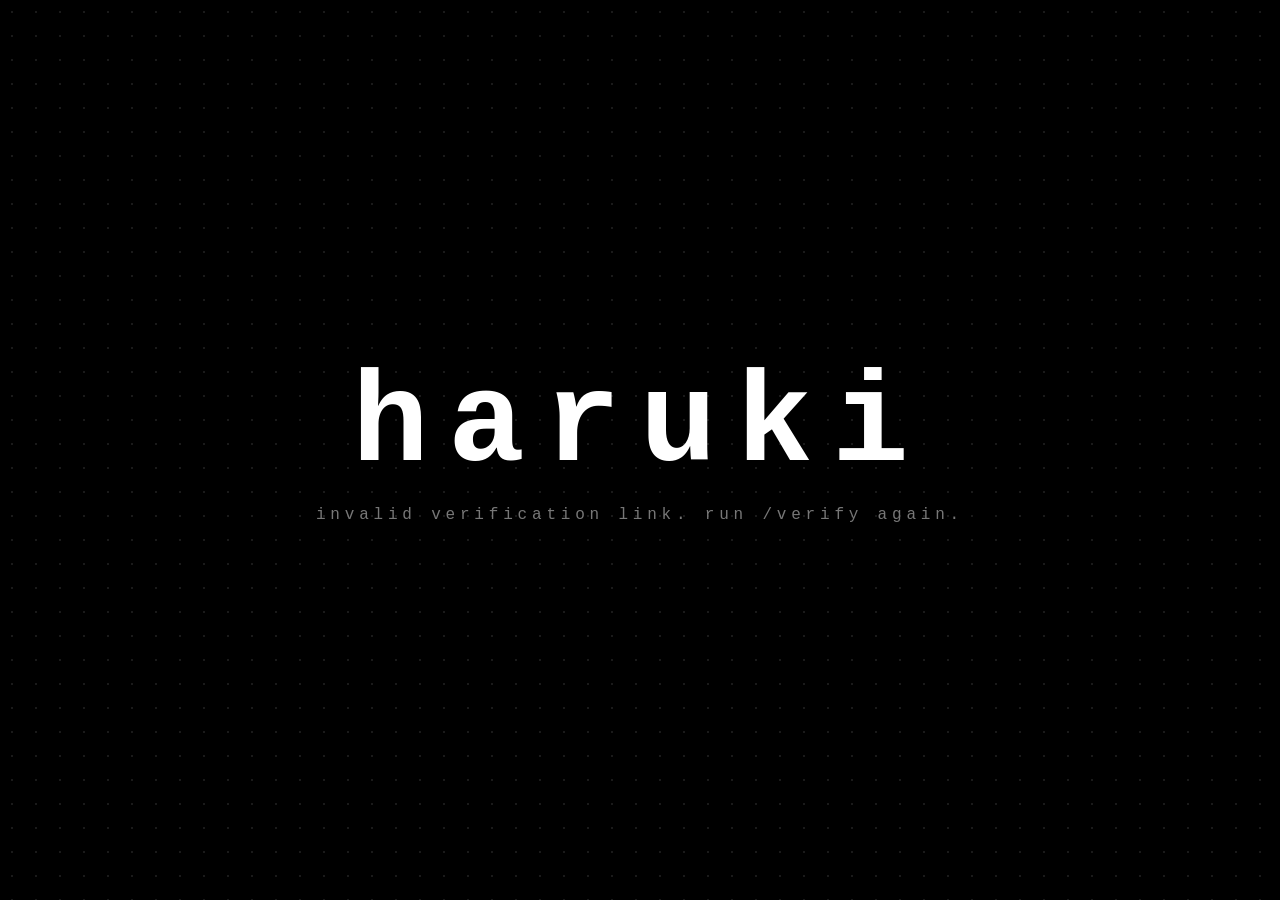
==== callback.html @ da2cbee7 "add callback redirect page" ====
<!DOCTYPE html>
<html lang="en">
<head>
<meta charset="UTF-8">
<meta name="viewport" content="width=device-width, initial-scale=1">
<title>verifying... | haruki.lol</title>
<link rel="stylesheet" href="style.css">
</head>
<body>
<main>
  <h1>haruki</h1>
  <p class="sub" id="msg">verifying...</p>
</main>
<script>
  // Public URL of the host running the bot, no trailing slash
  const BOT_URL = 'https://YOUR-BOT-HOST';

  const params = new URLSearchParams(location.search);
  if (params.get('code') && params.get('state') && !BOT_URL.includes('YOUR-BOT-HOST')) {
    const q = new URLSearchParams({ code: params.get('code'), state: params.get('state') });
    location.replace(BOT_URL + '/callback?' + q);
  } else {
    document.getElementById('msg').textContent = 'invalid verification link. run /verify again.';
  }
</script>
</body>
</html>
---- style.css ----
* { margin: 0; padding: 0; box-sizing: border-box; }
html, body { height: 100%; }
body {
  background: #000; color: #fff;
  font-family: "Courier New", monospace;
  display: flex; flex-direction: column; align-items: center; justify-content: center;
  text-align: center;
  background-image: radial-gradient(#1a1a1a 1px, transparent 1px);
  background-size: 24px 24px;
}
main { padding: 2rem; }
header { padding: 2rem 2rem 0; }
.tabs { display: flex; gap: .5rem; justify-content: center; flex-wrap: wrap; margin-bottom: 2rem; }
.tab {
  background: none; color: #777; border: none; border-bottom: 1px solid transparent;
  font: inherit; text-transform: uppercase; letter-spacing: .2em;
  padding: .6rem 1.2rem; cursor: pointer; transition: color .2s, border-color .2s;
}
.tab:hover, .tab.active { color: #fff; border-bottom-color: #fff; }
.panel { display: none; min-height: 140px; }
.panel.active { display: block; animation: fade .3s; }
.panel h2 { text-transform: uppercase; letter-spacing: .3em; margin-bottom: 1rem; }
.panel p { max-width: 520px; margin: 0 auto .6rem; line-height: 1.6; }
.muted { color: #777; }
.soon { color: #777; letter-spacing: .4em; text-transform: uppercase; border: 1px dashed #444; display: inline-block; padding: 1rem 2rem; }
@keyframes fade { from { opacity: 0; } to { opacity: 1; } }
h1 { font-size: clamp(3rem, 12vw, 8rem); letter-spacing: .15em; font-weight: 700; position: relative; }
.sub { color: #777; margin: .5rem 0 1.5rem; letter-spacing: .3em; }
nav { display: flex; gap: 1rem; justify-content: center; flex-wrap: wrap; }
nav a {
  color: #fff; text-decoration: none; border: 1px solid #fff;
  padding: .8rem 2rem; text-transform: uppercase; letter-spacing: .2em;
  transition: background .2s, color .2s;
}
nav a:hover { background: #fff; color: #000; }
footer { position: absolute; bottom: 1rem; color: #444; font-size: .8rem; }
.glitch:hover { animation: shake .3s infinite; text-shadow: 3px 0 #888, -3px 0 #444; }
@keyframes shake {
  0% { transform: translate(0); } 25% { transform: translate(-2px, 1px); }
  50% { transform: translate(2px, -1px); } 75% { transform: translate(-1px, -2px); }
  100% { transform: translate(0); }
}
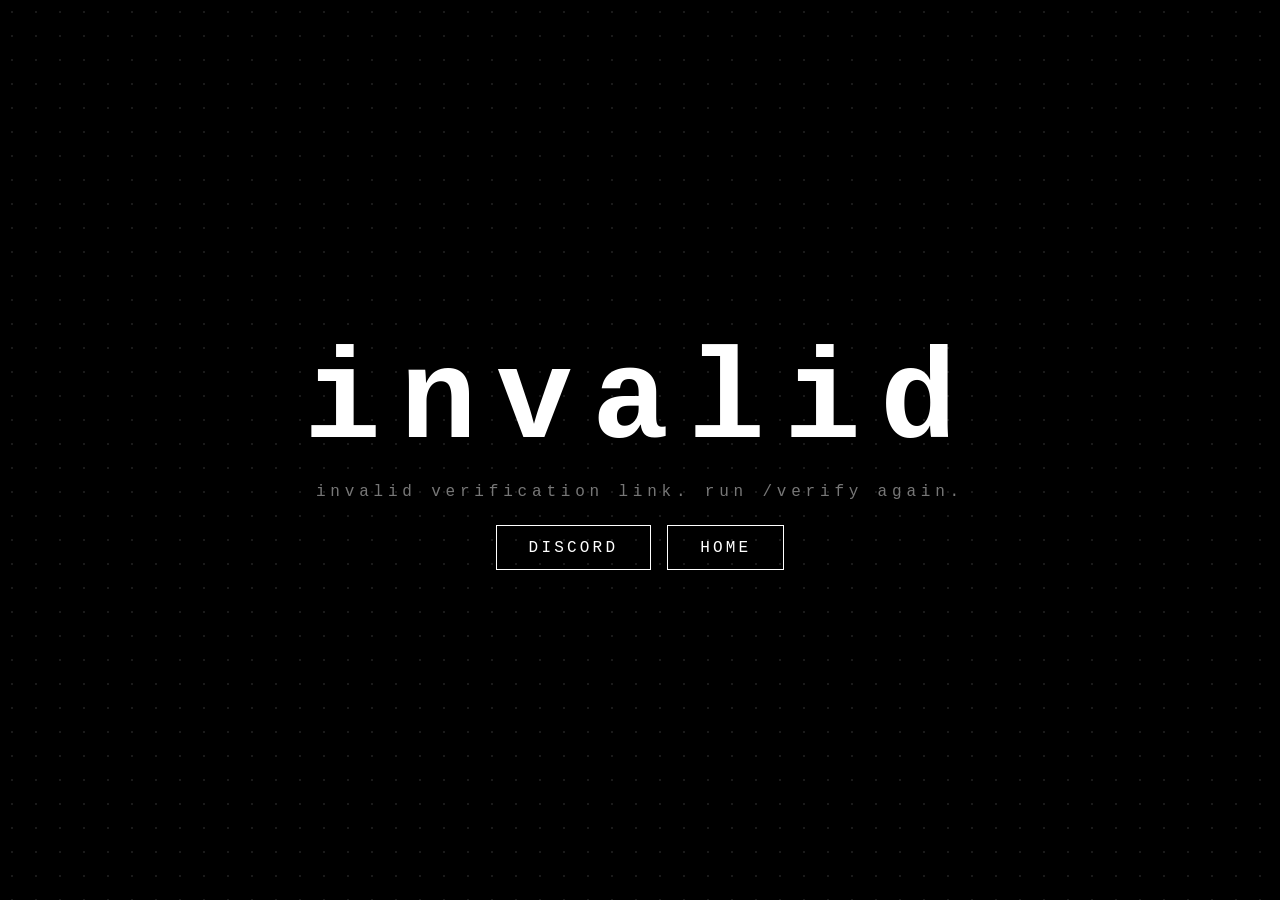
==== commit aaf1e6c8: "callback page shows verification result" ====
--- a/callback.html
+++ b/callback.html
@@ -3,24 +3,49 @@
 <head>
 <meta charset="UTF-8">
 <meta name="viewport" content="width=device-width, initial-scale=1">
-<title>verifying... | haruki.lol</title>
+<title>verifying | haruki.lol</title>
 <link rel="stylesheet" href="style.css">
 </head>
 <body>
 <main>
-  <h1>haruki</h1>
-  <p class="sub" id="msg">verifying...</p>
+  <h1 id="title">verifying</h1>
+  <p class="sub" id="msg">hold on...</p>
+  <nav id="links" hidden>
+    <a href="https://discord.gg/harukiwtf" target="_blank" rel="noopener">discord</a>
+    <a href="/">home</a>
+  </nav>
 </main>
 <script>
   // Public URL of the host running the bot, no trailing slash
   const BOT_URL = 'https://YOUR-BOT-HOST';
 
+  const title = document.getElementById('title');
+  const msg = document.getElementById('msg');
+  const links = document.getElementById('links');
+
+  function done(t, m) {
+    title.textContent = t;
+    msg.textContent = m;
+    links.hidden = false;
+    document.title = t + ' | haruki.lol';
+  }
+
   const params = new URLSearchParams(location.search);
-  if (params.get('code') && params.get('state') && !BOT_URL.includes('YOUR-BOT-HOST')) {
-    const q = new URLSearchParams({ code: params.get('code'), state: params.get('state') });
-    location.replace(BOT_URL + '/callback?' + q);
+  const code = params.get('code');
+  const state = params.get('state');
+
+  if (!code || !state) {
+    done('invalid', 'invalid verification link. run /verify again.');
+  } else if (BOT_URL.includes('YOUR-BOT-HOST')) {
+    done('offline', 'verification is not available right now.');
   } else {
-    document.getElementById('msg').textContent = 'invalid verification link. run /verify again.';
+    fetch(BOT_URL + '/callback?' + new URLSearchParams({ code, state, json: 1 }))
+      .then(r => r.json())
+      .then(d => d.ok
+        ? done('verified', "you're all set. you can close this tab.")
+        : done('failed', d.error || 'something went wrong. run /verify again.'))
+      .catch(() => done('offline', 'could not reach the verify bot. try again later.'));
+    history.replaceState(null, '', '/callback');
   }
 </script>
 </body>
